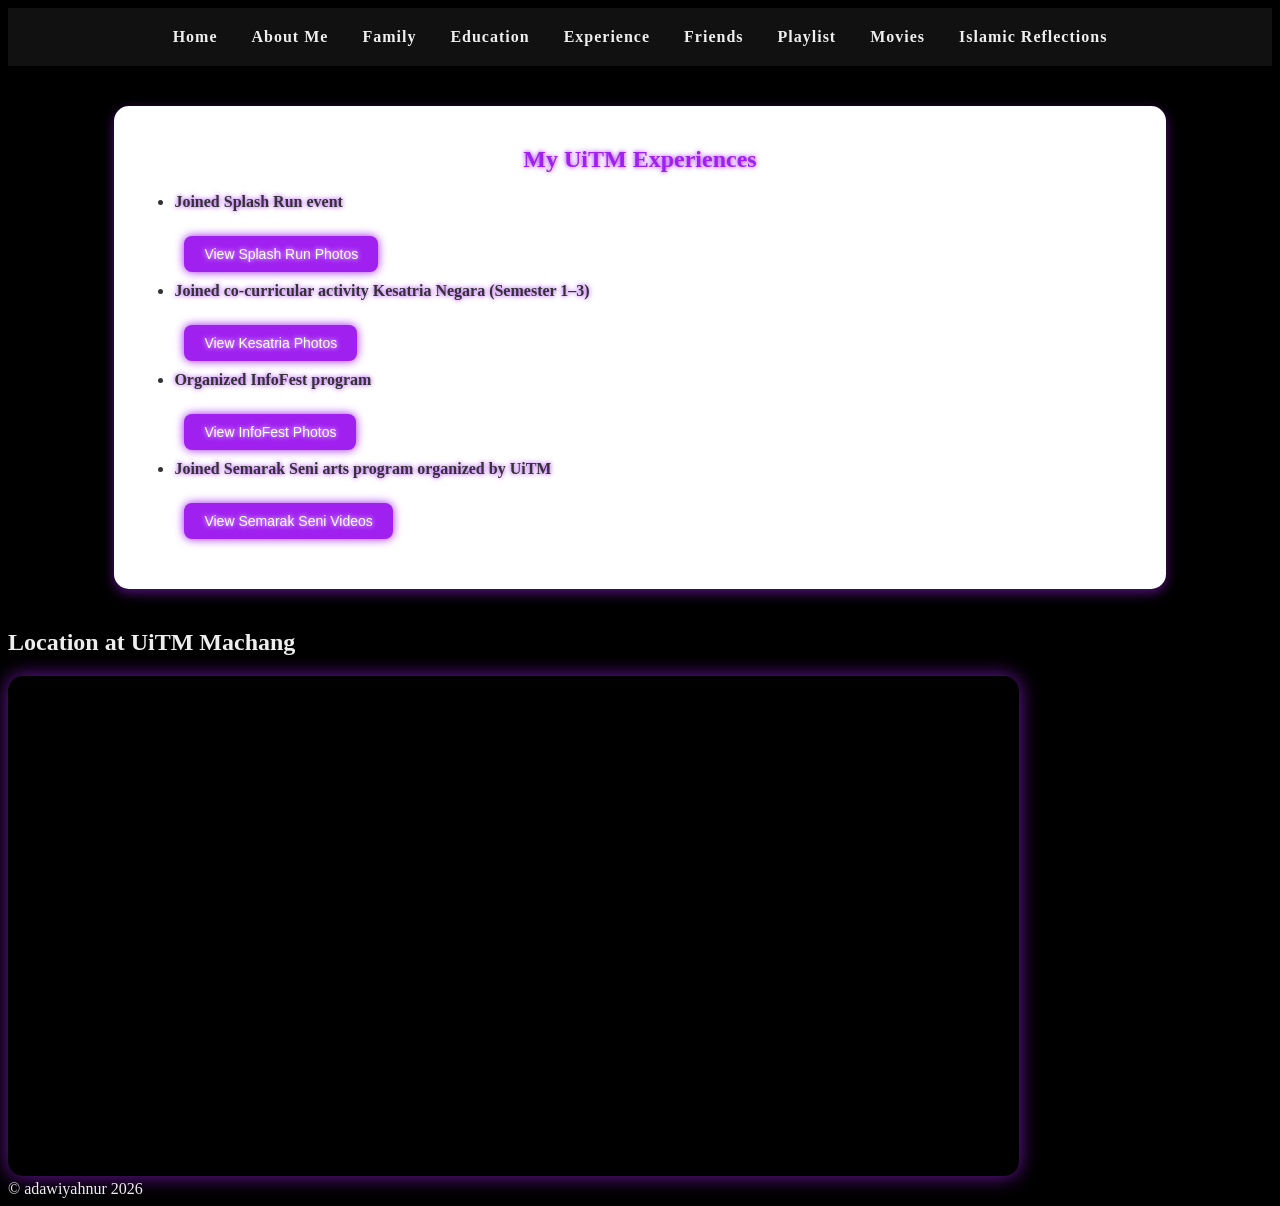
==== experience.html @ c33a6c0a "Add files via upload" ====
<!DOCTYPE html>
<html>
<head>
  <title>EXPERIENCE</title>
  <link rel="stylesheet" type="text/css" href="dark.css">
</head>

<body class="custom-bg">


<nav class="dark-navbar">
  <a href="index.html">Home</a>
  <a href="about.html">About Me</a>
  <a href="family.html">Family</a>
  <a href="education.html">Education</a>
  <a href="experience.html">Experience</a>
  <a href="friends.html">Friends</a>
  <a href="playlist.html">Playlist</a>
  <a href="movies.html">Movies</a>
  <a href="islamic.html">Islamic Reflections</a>
</nav>


<section class="experience-box">
  <h2>My UiTM Experiences</h2>
  <ul>
    <li>Joined <b>Splash Run</b> event</li>
    <button class="btn" onclick="showMedia('sr')">View Splash Run Photos</button>
    <div id="sr" class="popup-media">
      <img src="image/sr1.jpg" alt="Splash Run 1">
      <img src="image/sr2.jpg" alt="Splash Run 2">
    </div>

    <li>Joined co-curricular activity <b>Kesatria Negara</b> (Semester 1–3)</li>
    <button class="btn" onclick="showMedia('kn')">View Kesatria Photos</button>
    <div id="kn" class="popup-media">
      <img src="image/kn1.jpg" alt="Kesatria 1">
      <img src="image/kn2.jpg" alt="Kesatria 2">
    </div>

    <li>Organized <b>InfoFest</b> program</li>
    <button class="btn" onclick="showMedia('if')">View InfoFest Photos</button>
    <div id="if" class="popup-media">
      <img src="image/if1.jpg" alt="InfoFest 1">
      <img src="image/if2.jpg" alt="InfoFest 2">
      <img src="image/if3.jpg" alt="InfoFest 3">
      <img src="image/if4.jpg" alt="InfoFest 4">
    </div>

    <li>Joined <b>Semarak Seni</b> arts program organized by UiTM</li>
    <button class="btn" onclick="showMedia('ss')">View Semarak Seni Videos</button>
    <div id="ss" class="popup-media">
      <video controls>
        <source src="video/ss1.MOV" type="video/mp4">
      </video>
      <video controls>
        <source src="video/ss2.MOV" type="video/mp4">
      </video>
    </div>
  </ul>
</section>

<script>
  function showMedia(id) {
    // Hide all media first
    var medias = document.getElementsByClassName("popup-media");
    for (let i = 0; i < medias.length; i++) {
      medias[i].style.display = "none";
    }
    
    document.getElementById(id).style.display = "block";
  }
</script>


<section class="location-section">
  <h1>Location at UiTM Machang</h1>
  <iframe src="https://www.google.com/maps/embed?pb=!1m18!1m12!1m3!1d508086.9438419671!2d102.44128169835852!3d5.794886256835443!2m3!1f0!2f0!3f0!3m2!1i1024!2i768!4f13.1!3m3!1m2!1s0x31b68fe6f50d123f%3A0xaeb67217536d6442!2sUiTM%20Machang!5e0!3m2!1sen!2smy!4v1767867487736!5m2!1sen!2smy" 
    width="80%" height="500" style="border:0; border-radius:15px; box-shadow:0 0 20px rgba(160,32,240,0.7);" 
    allowfullscreen="" loading="lazy" referrerpolicy="no-referrer-when-downgrade">
  </iframe>
</section>

</body>
</html>


<footer class="dark-footer">
  © adawiyahnur 2026
</footer>

</body>
</html>
---- dark.css ----
.custom-bg {
  background: url("image/purple.jpg") no-repeat center center fixed;
  background-size: cover;
  background-color: #000; 
  color: #eeeeee;
}

.dark-navbar {
  background-color: #111;
  padding: 20px;
  text-align: center;
}
.dark-navbar a {
  color: #eeeeee;
  text-decoration: none;
  font-weight: bold;
  margin: 0 15px;
  letter-spacing: 1px;
}
.dark-navbar a:hover {
  color: #a020f0; 
}

.hero {
  padding: 60px 20px;
  display: flex;
  justify-content: center;
  align-items: center;
}
.hero-content {
  text-align: center;
  background: rgba(20, 20, 20, 0.8);
  padding: 50px;
  border-radius: 25px;
  max-width: 700px;
}
.homepage-title {
  font-size: 52px;
  font-family: 'Segoe UI', sans-serif;
  letter-spacing: 2px;
  color: #a020f0; 
  margin-bottom: 25px;
}
.homepage-box {
  background-color: #333;
  padding: 20px;
  border-radius: 15px;
  margin-bottom: 25px;
}
.homepage-box p {
  font-size: 18px;
  line-height: 1.6;
  color: #eeeeee;
}
.welcome-gif {
  width: 280px; 
  margin-bottom: 20px;
}
.hero-btn {
  display: inline-block;
  padding: 14px 40px;
  background-color: #a020f0; 
  color: #fff;
  border-radius: 30px;
  text-decoration: none;
  font-size: 16px;
  font-weight: bold;
  letter-spacing: 1px;
}
.hero-btn:hover {
  background-color: #555; 
  color: #fff;
}

.feature-grid {
  display: grid;
  grid-template-columns: repeat(3, 1fr);
  gap: 30px;
  padding: 40px 60px;
  text-align: center;
  background: rgba(30,30,30,0.8);
  border-radius: 15px;
  margin: 40px;
}
.feature-box {
  background-color: #222;
  color: #fff;
  padding: 20px;
  border-radius: 10px;
  box-shadow: 0 4px 8px rgba(160,32,240,0.5);
}
.feature-box img {
  width: 100%;
  max-height: 200px;
  object-fit: cover;
  border-radius: 8px;
  margin-bottom: 15px;
}
.feature-box h3 {
  font-size: 18px;
  margin-bottom: 10px;
  color: #a020f0;
}
.feature-box p {
  font-size: 14px;
}


.about-container {
  padding: 60px;
  text-align: center;
  background: rgba(30,30,30,0.8);
  border-radius: 15px;
  margin: 40px;
}
.about-gallery {
  display: grid;
  grid-template-columns: repeat(4, 1fr);
  gap: 20px;
  margin-top: 30px;
}
.polaroid {
  background: #222;
  padding: 10px;
  box-shadow: 0 4px 8px rgba(160,32,240,0.5);
  border-radius: 10px;
}
.polaroid img {
  width: 100%;
  height: auto;
  border-radius: 8px;
}
.reach-me {
  margin-top: 30px;
  text-align: center;
}
.reach-me a {
  display: inline-block;
  padding: 10px 20px;
  background: #a020f0;
  color: #fff;
  text-decoration: none;
  border-radius: 5px;
  font-weight: bold;
}

.about-gallery .polaroid img {
  transition: transform 0.6s ease, opacity 1s ease;
  animation: fadeInMove 3s ease forwards;
}

.about-gallery .polaroid img:hover {
  transform: scale(1.1) rotate(2deg); 
  opacity: 0.8; 
}

@keyframes fadeInMove {
  from { opacity: 0; transform: translateY(30px); }
  to { opacity: 1; transform: translateY(0); }
}

.reach-me a:hover {
  background: #555;
  color: #fff;
}
.re
.friends-container {
  padding: 60px;
  text-align: center;
  background: rgba(30,30,30,0.85);
  border-radius: 15px;
  margin: 40px;
}

.friends-container h1 {
  font-size: 42px;
  color: #ffffff; /* cerah */
  text-align: center;
  margin-bottom: 20px;
  font-weight: bold;
}

.friends-textbox {
  background-color: #222;
  padding: 20px;
  border-radius: 15px;
  margin: 0 auto 40px auto;
  max-width: 800px;
  box-shadow: 0 4px 8px rgba(255,255,255,0.3);
}

.friends-textbox p {
  font-size: 18px;
  line-height: 1.6;
  color: #eeeeee;
  text-align: center;
}

.friends-gallery {
  display: grid;
  grid-template-columns: repeat(6, 1fr); 
  gap: 20px;
}

.friends-gallery .polaroid {
  background: #222;
  padding: 8px;
  border-radius: 10px;
  box-shadow: 0 4px 8px rgba(255,255,255,0.2);
}

.friends-gallery .polaroid img {
  width: 100%;
  height: auto;
  border-radius: 8px;
  object-fit: cover;
}


.friends-gallery .small {
  max-width: 150px;   
  justify-self: center;
}


.family-container {
  padding: 60px;
  text-align: center;
  background: rgba(30,30,30,0.85);
  border-radius: 15px;
  margin: 40px;
}

.family-container h1 {
  font-size: 42px;
  color: #ffffff;
  margin-bottom: 30px;
  font-weight: bold;
}

.family-box {
  background-color: #222;
  padding: 20px;
  border-radius: 15px;
  margin-bottom: 40px;
  box-shadow: 0 4px 8px rgba(160,32,240,0.5); 
}

.family-box p {
  font-size: 18px;
  line-height: 1.6;
  color: #eeeeee;
  margin-top: 20px;
}

.family-images {
  display: grid;
  gap: 20px;
}

.family-images.grid-4 {
  grid-template-columns: repeat(4, 1fr);
}

.family-images.grid-5 {
  grid-template-columns: repeat(5, 1fr);
}

.family-images img {
  width: 100%;
  height: auto;
  border-radius: 10px;
  object-fit: cover;
  box-shadow: 0 4px 8px rgba(160,32,240,0.4);
  transition: transform 0.3s ease;
}

.family-images img:hover {
  transform: scale(1.05);
}
*

.playlist-box {
  text-align: center;
  margin-bottom: 40px;
}

.cassette {
  width: 180px;
  height: 180px;
  border-radius: 50%;
  object-fit: cover;
  box-shadow: 0 4px 8px rgba(160,32,240,0.5);
  margin-bottom: 10px;
  transition: transform 0.3s ease;
}

.cassette:hover {
  transform: scale(1.1); 
}

audio {
  margin-top: 10px;
}
-


.movies-container {
  padding: 60px;
  text-align: center;
  background: rgba(30,30,30,0.85);
  border-radius: 15px;
  margin: 40px;
}

.movies-container h1 {
  font-size: 42px;
  color: #ffffff;
  margin-bottom: 20px;
  font-weight: bold;
}

.movies-container p {
  font-size: 18px;
  line-height: 1.6;
  color: #eeeeee;
  margin-bottom: 40px;
}

.movies-grid {
  display: grid;
  grid-template-columns: repeat(4, 1fr); 
  gap: 20px;
}

.movie-card {
  background: #222;
  padding: 10px;
  border-radius: 10px;
  box-shadow: 0 4px 8px rgba(160,32,240,0.5); 
  transition: transform 0.3s ease;
}

.movie-card img {
  width: 100%;
  height: auto;
  border-radius: 8px;
  object-fit: cover;
}

.movie-card:hover {
  transform: scale(1.05); 
}

.hint-text{
  font-size: 13px;
  color: #bbbbbb;
  margin-bottom: 30px;
}

/* Hint text */
.hint-text {
  font-size: 16px;
  color: #a020f0; 
  font-style: italic;
  margin-bottom: 20px;
}

.movies-container {
  padding: 60px;
  text-align: center;
  background: rgba(30,30,30,0.85);
  border-radius: 15px;
  margin: 40px;
}

.movies-container h1 {
  font-size: 42px;
  color: #ffffff;
  margin-bottom: 20px;
  font-weight: bold;
}

.movies-container p {
  font-size: 18px;
  line-height: 1.6;
  color: #eeeeee;
}

.movies-grid {
  display: grid;
  grid-template-columns: repeat(3, 1fr); 
  gap: 20px;
}

.movie-card {
  background: #222;
  padding: 15px;
  border-radius: 10px;
  box-shadow: 0 4px 8px rgba(160,32,240,0.5);
  transition: transform 0.3s ease;
  text-align: center;
}

.movie-card img,
.movie-card video,
.movie-card audio {
  width: 100%;
  border-radius: 8px;
  margin-bottom: 10px;
}

.movie-card h3 {
  color: #a020f0;
  margin-bottom: 10px;
}

.movie-card:hover {
  transform: scale(1.05);
}

.playlist-box h3 {
  color: #a020f0;
  margin-bottom: 10px;
  font-size: 18px;
}

.education-grid {
  display: grid;
  grid-template-columns: repeat(2, 1fr);
  gap: 30px;
}

.edu-box {
  background: #222;
  padding: 20px;
  border-radius: 15px;
  box-shadow: 0 4px 8px rgba(160,32,240,0.5);
  text-align: center;
}

.edu-box h2 {
  color: #a020f0;
  margin-bottom: 15px;
}

.edu-images {
  display: grid;
  grid-template-columns: 1fr;
  gap: 15px;
  margin-top: 15px;
}

.edu-images img {
  width: 100%;
  border-radius: 10px;
  object-fit: cover;
}


.fade-img {
  opacity: 0;
  animation: fadeInOut 6s infinite;
}

@keyframes fadeInOut {
  0% { opacity: 0; }
  20% { opacity: 1; }
  80% { opacity: 1; }
  100% { opacity: 0; }
}

}

.family-images.grid-3 {
  display: grid;
  grid-template-columns: repeat(3, 1fr);
  gap: 20px;
}

.family-images.grid-4 {
  display: grid;
  grid-template-columns: repeat(4, 1fr);
  gap: 20px;
}


.audio-section {
  display: flex;
  justify-content: center;
  gap: 40px;
  margin-top: 30px;
}

.playlist-box {
  text-align: center;
  background: #222;
  padding: 20px;
  border-radius: 15px;
  box-shadow: 0 4px 8px rgba(160,32,240,0.5);
}

.movie-card img:hover {
  filter: grayscale(0%);
  transform: scale(1.05);
}

/* Experiences Section */
.experience-box {
  background: #fff;
  color: #222;
  padding: 20px;
  border-radius: 15px;
  box-shadow: 0 4px 12px rgba(160,32,240,0.5);
  margin: 40px auto;
  width: 80%;
  text-align: center;
}

.experience-box h2 {
  color: #a020f0;
  text-shadow: 0 0 5px #a020f0;
  margin-bottom: 15px;
}

.experience-box ul {
  list-style-type: disc;
  text-align: left;
  margin: 20px;
  padding-left: 20px;
}

.experience-box ul li {
  margin-bottom: 15px;
  font-weight: bold;
  color: #333;
  text-shadow: 0 0 5px #a020f0;
}


.btn {
  background: #a020f0;
  color: #fff;
  border: none;
  padding: 10px 20px;
  margin: 10px;
  cursor: pointer;
  border-radius: 8px;
  font-size: 14px;
  text-shadow: 0 0 5px #fff;
  box-shadow: 0 0 10px #a020f0;
  transition: transform 0.3s ease, box-shadow 0.3s ease;
}
.btn:hover {
  transform: scale(1.05);
  box-shadow: 0 0 15px #ff00ff;
}


.popup-media {
  display: none;
  margin-top: 20px;
  max-width: 600px;
  border-radius: 10px;
  box-shadow: 0 0 20px #a020f0;
}

.popup-media img,
.popup-media video {
  width: 100%;
  border-radius: 10px;
  margin-bottom: 10px;
  box-shadow: 0 0 15px rgba(160,32,240,0.7);
}
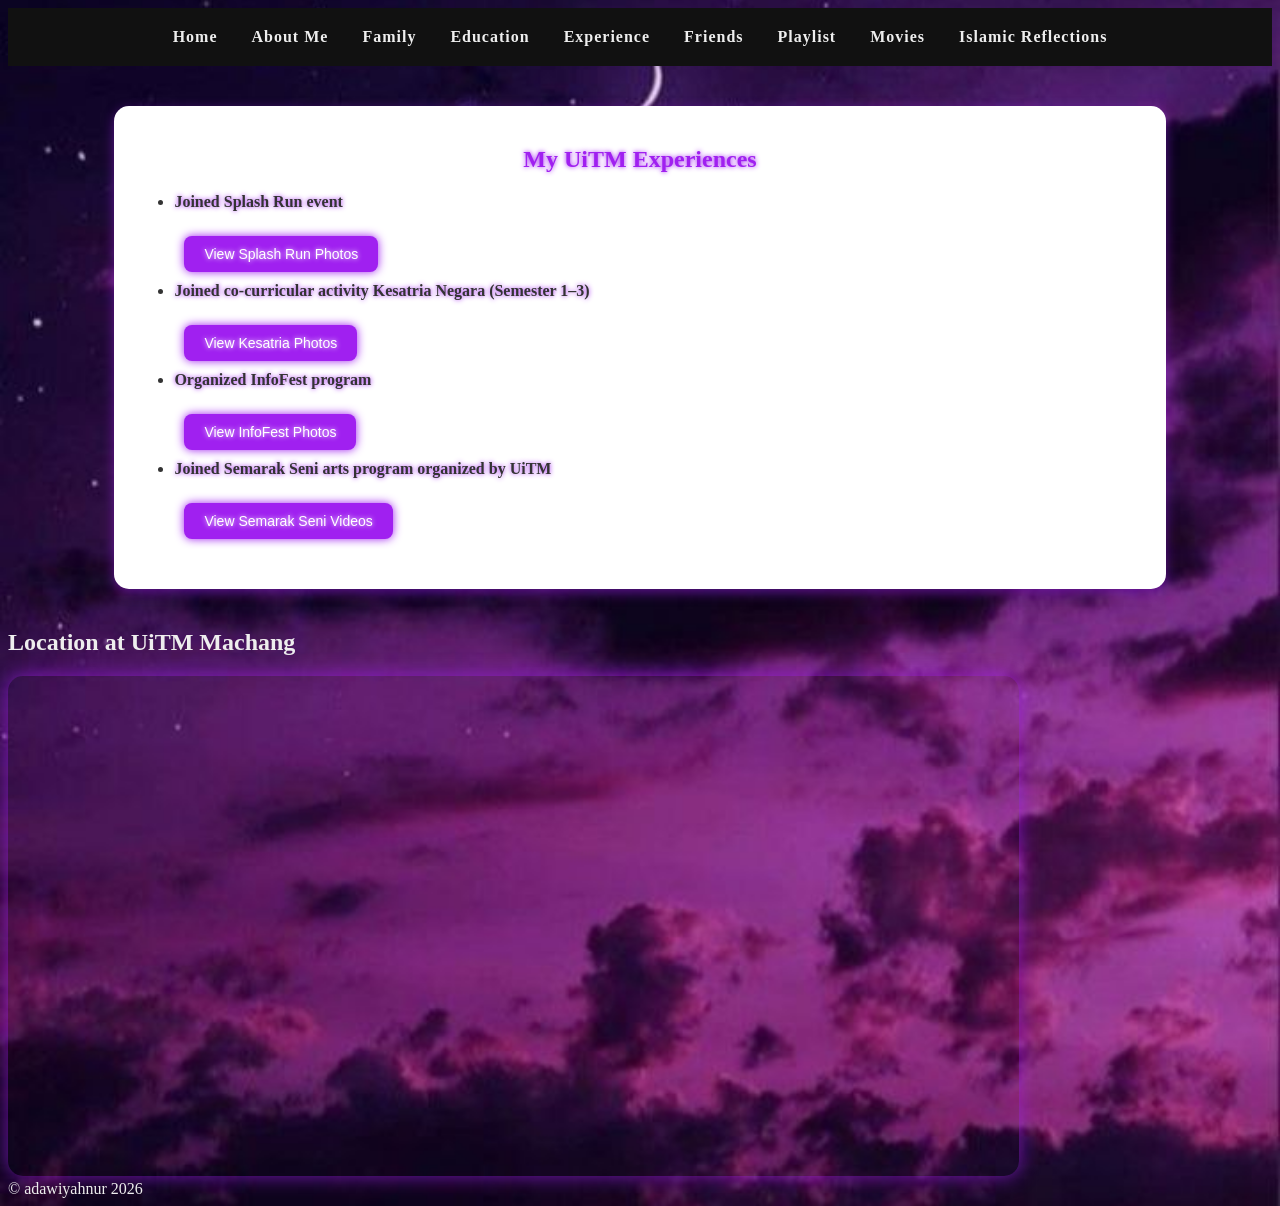
==== commit dc5eca8f: "Update experience.html" ====
--- a/experience.html
+++ b/experience.html
@@ -51,10 +51,11 @@
     <button class="btn" onclick="showMedia('ss')">View Semarak Seni Videos</button>
     <div id="ss" class="popup-media">
       <video controls>
-        <source src="video/ss1.MOV" type="video/mp4">
+        <source src="video/sems1.MOV" type="video/mp4">
       </video>
       <video controls>
-        <source src="video/ss2.MOV" type="video/mp4">
+        <source src="video/sems2.MOV" type="video/mp4">
+         <source src="video/sems3.jpg" type="video/mp4">
       </video>
     </div>
   </ul>
@@ -91,3 +92,4 @@
 
 </body>
 </html>
+
